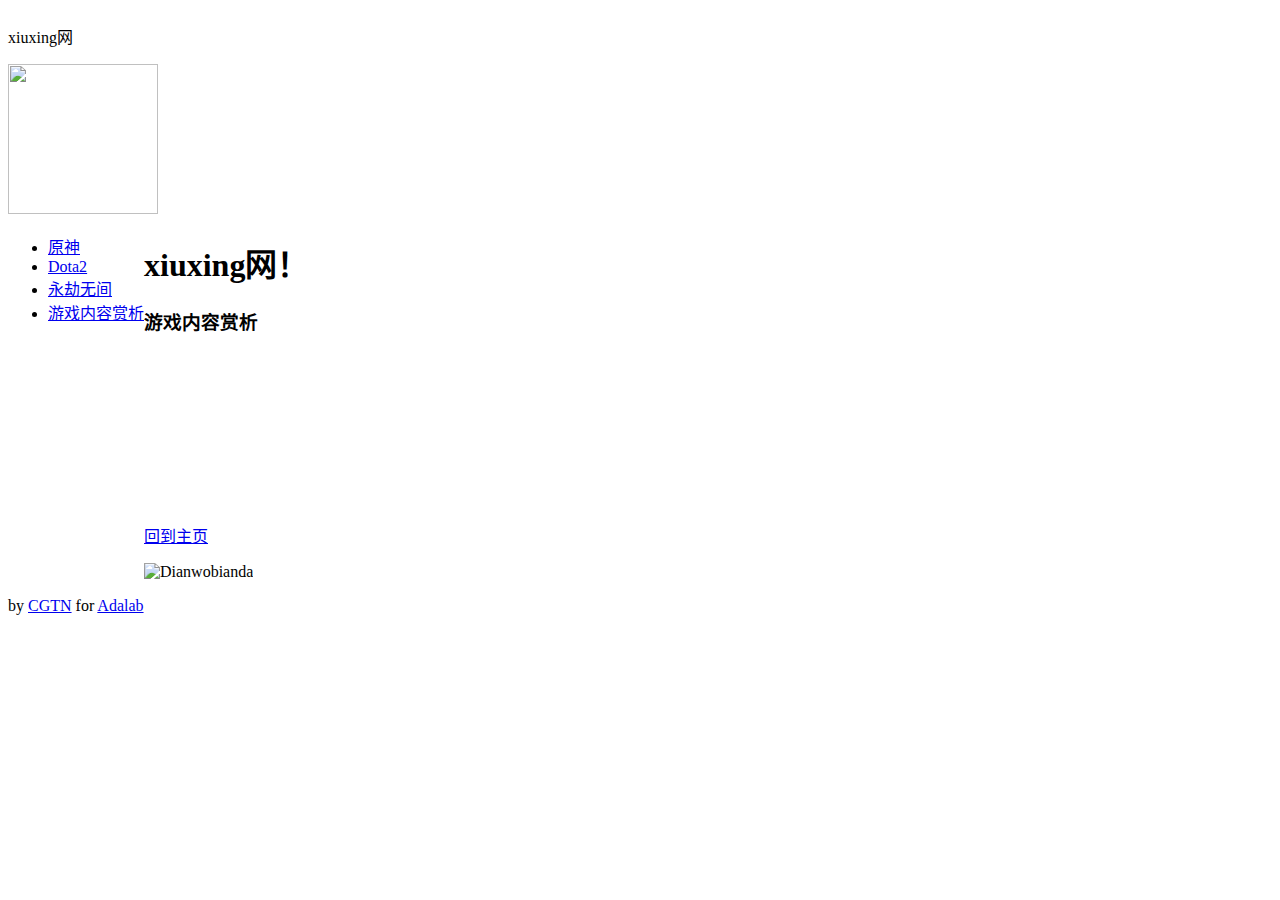
==== bilibili.html @ b72ef50d "Update bilibili.html" ====
<!DOCTYPE html>

<html lang="zh-CN">

<head>
    <meta charset="utf-8">
    <title>xiuxing网</title>
    <link href="https://www.adalab.cn/admission.css" rel="stylesheet">
    <link href="style.css" rel="stylesheet">
    <script src="thumbnail.js"></script>
</head>

<body>

<header>
    <p>xiuxing网</p>
    <a href="https://xiuxingZhu.github.io/"><img src="https://img0.baidu.com/it/u=3023620939,4242402603&fm=26&fmt=auto&gp=0.jpg" height="150" width="150"></a>
    </header>
    
<main>
<aside>
<ul>
  
    <li><a href="https://ys.mihoyo.com/">原神</a></li>
         
    <li><a href="https://www.dota2.com.cn/">Dota2</a></li>
            
                    
    <li><a href="https://www.yjwujian.cn/">永劫无间</a></li>
  
    <li><a href="https://xiuxingZhu.github.io/bilibili.html">游戏内容赏析</a></li>
  
  
</ul>
</aside> 
<article>
<h1>xiuxing网！</h1>
<h3>游戏内容赏析</h3>
<iframe src="//player.bilibili.com/player.html?aid=931842237&bvid=BV1TM4y1T7sw&cid=373335173&page=1" scrolling="no" border="0" frameborder="no" framespacing="0" allowfullscreen="true"> </iframe>
    <p><a href="https://xiuxingZhu.github.io/index.html">回到主页</a></p>
   <img src="https://thumbs.dreamstime.com/b/%E7%82%B9-%E6%89%8B%E8%B1%A1-%E6%B8%B8%E6%A0%87%E6%89%8B%E6%8C%87%E6%A0%87%E5%BF%97%E5%B9%B3%E7%9A%84%E4%BC%A0%E6%9F%93%E5%AA%92-82899230.jpg" class="small" alt="Dianwobianda"  id="smart-image">
    </article>
</main>

<footer>
    <p>by <a href="https://www.zhihu.com/people/wen-dao-95-28-26" target="_blank">CGTN</a> for <a href="https://www.adalab.cn" target="_blank">Adalab</a></p>
    </footer> 
    
</body>

</html>
---- style.css ----
a:{
  color：green;
}
a:hover {
  color：black;
}
body{
  display:flex;
  flex-direction: column;
}
main{
  display:flex;
  flex: auto;
}
aside{
  flex：1;
}
article{
  flex：3;
}
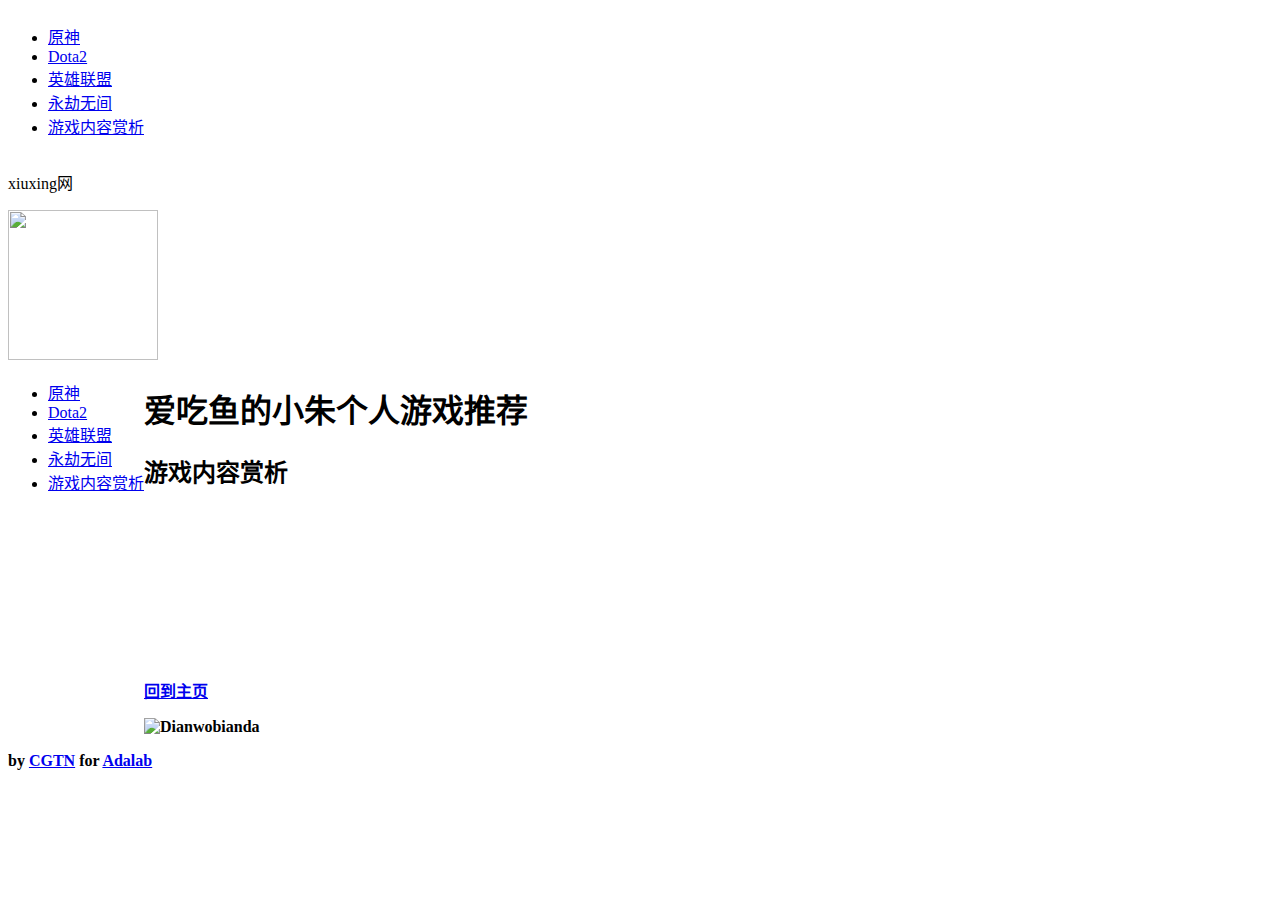
==== commit f3be1066: "Update bilibili.html" ====
--- a/bilibili.html
+++ b/bilibili.html
@@ -1,52 +1,48 @@
 <!DOCTYPE html>
 
 <html lang="zh-CN">
-
-<head>
+    <head>
     <meta charset="utf-8">
     <title>xiuxing网</title>
     <link href="https://www.adalab.cn/admission.css" rel="stylesheet">
     <link href="style.css" rel="stylesheet">
     <script src="thumbnail.js"></script>
-</head>
-
-<body>
-
-<header>
+    </head>
+    <aside>
+            <ul>              
+                <li><a href="https://ys.mihoyo.com/">原神</a></li>     
+                <li><a href="https://www.dota2.com.cn/">Dota2</a></li>
+                <li><a href="https://lol.qq.com/act/a20210709sentinel/main.html?e_code=507042">英雄联盟</a></li>                          
+                <li><a href="https://www.yjwujian.cn/">永劫无间</a></li>
+                <li><a href="https://xiuxingZhu.github.io/bilibili.html">游戏内容赏析</a></li>
+            </ul>
+        </aside> 
+    <body>
+        <header>
     <p>xiuxing网</p>
     <a href="https://xiuxingZhu.github.io/"><img src="https://img0.baidu.com/it/u=3023620939,4242402603&fm=26&fmt=auto&gp=0.jpg" height="150" width="150"></a>
     </header>
-    
-<main>
-<aside>
-<ul>
-  
-    <li><a href="https://ys.mihoyo.com/">原神</a></li>
-         
-    <li><a href="https://www.dota2.com.cn/">Dota2</a></li>
-            
-                    
-    <li><a href="https://www.yjwujian.cn/">永劫无间</a></li>
-  
-    <li><a href="https://xiuxingZhu.github.io/bilibili.html">游戏内容赏析</a></li>
-  
-  
-</ul>
-</aside> 
-<article>
-<h1>xiuxing网！</h1>
-<h3>游戏内容赏析</h3>
-<iframe src="//player.bilibili.com/player.html?aid=931842237&bvid=BV1TM4y1T7sw&cid=373335173&page=1" scrolling="no" border="0" frameborder="no" framespacing="0" allowfullscreen="true"> </iframe>
-    <p><a href="https://xiuxingZhu.github.io/index.html">回到主页</a></p>
-   <img src="https://thumbs.dreamstime.com/b/%E7%82%B9-%E6%89%8B%E8%B1%A1-%E6%B8%B8%E6%A0%87%E6%89%8B%E6%8C%87%E6%A0%87%E5%BF%97%E5%B9%B3%E7%9A%84%E4%BC%A0%E6%9F%93%E5%AA%92-82899230.jpg" class="small" alt="Dianwobianda"  id="smart-image">
-    </article>
-</main>
+    <main>
+        <aside>
+            <ul>              
+                <li><a href="https://ys.mihoyo.com/">原神</a></li>     
+                <li><a href="https://www.dota2.com.cn/">Dota2</a></li>
+                <li><a href="https://lol.qq.com/act/a20210709sentinel/main.html?e_code=507042">英雄联盟</a></li>                          
+                <li><a href="https://www.yjwujian.cn/">永劫无间</a></li>
+                <li><a href="https://xiuxingZhu.github.io/bilibili.html">游戏内容赏析</a></li>
+            </ul>
+        </aside> 
+        <article>
+            <h1><h1><strong>爱吃鱼的小朱个人游戏推荐<strong></h1>    
+                <h2>游戏内容赏析</h2>
+                <iframe src="//player.bilibili.com/player.html?aid=931842237&bvid=BV1TM4y1T7sw&cid=373335173&page=1" scrolling="no" border="0" frameborder="no" framespacing="0" allowfullscreen="true"> </iframe>
+                <p><a href="https://xiuxingZhu.github.io/index.html">回到主页</a></p>
+                <img src="https://thumbs.dreamstime.com/b/%E7%82%B9-%E6%89%8B%E8%B1%A1-%E6%B8%B8%E6%A0%87%E6%89%8B%E6%8C%87%E6%A0%87%E5%BF%97%E5%B9%B3%E7%9A%84%E4%BC%A0%E6%9F%93%E5%AA%92-82899230.jpg" class="small" alt="Dianwobianda"  id="smart-image">       
+                </article>
+                </main>
+                <footer>
+                    <p>by <a href="https://www.zhihu.com/people/wen-dao-95-28-26" target="_blank">CGTN</a> for <a href="https://www.adalab.cn" target="_blank">Adalab</a></p>
+                </footer> 
+                </body>
+            </html>
 
-<footer>
-    <p>by <a href="https://www.zhihu.com/people/wen-dao-95-28-26" target="_blank">CGTN</a> for <a href="https://www.adalab.cn" target="_blank">Adalab</a></p>
-    </footer> 
-    
-</body>
-
-</html>
-
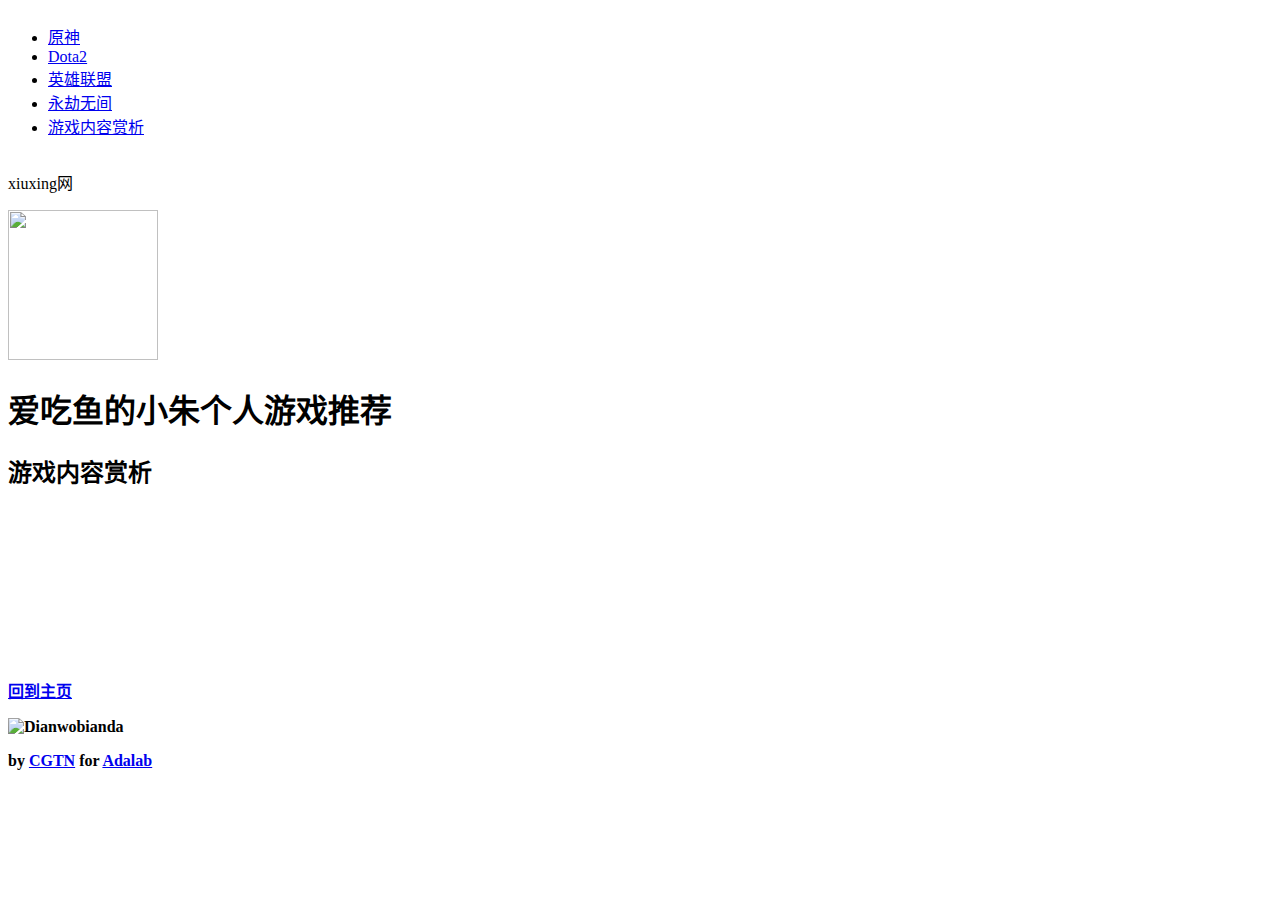
==== commit f7459231: "Update bilibili.html" ====
--- a/bilibili.html
+++ b/bilibili.html
@@ -1,48 +1,39 @@
 <!DOCTYPE html>
-
 <html lang="zh-CN">
-    <head>
-    <meta charset="utf-8">
-    <title>xiuxing网</title>
-    <link href="https://www.adalab.cn/admission.css" rel="stylesheet">
-    <link href="style.css" rel="stylesheet">
-    <script src="thumbnail.js"></script>
-    </head>
-    <aside>
-            <ul>              
-                <li><a href="https://ys.mihoyo.com/">原神</a></li>     
-                <li><a href="https://www.dota2.com.cn/">Dota2</a></li>
-                <li><a href="https://lol.qq.com/act/a20210709sentinel/main.html?e_code=507042">英雄联盟</a></li>                          
-                <li><a href="https://www.yjwujian.cn/">永劫无间</a></li>
-                <li><a href="https://xiuxingZhu.github.io/bilibili.html">游戏内容赏析</a></li>
-            </ul>
-        </aside> 
+<head>
+<meta charset="utf-8">
+<title>xiuxing网</title>
+<link href="https://www.adalab.cn/admission.css" rel="stylesheet">
+<link href="style.css" rel="stylesheet">
+<script src="thumbnail.js"></script>
+</head>
+<aside>
+    <ul>
+        <li><a href="https://ys.mihoyo.com/">原神</a></li>
+        <li><a href="https://www.dota2.com.cn/">Dota2</a></li>
+        <li><a href="https://lol.qq.com/act/a20210709sentinel/main.html?e_code=507042">英雄联盟</a></li>                          
+        <li><a href="https://www.yjwujian.cn/">永劫无间</a></li>
+        <li><a href="https://xiuxingZhu.github.io/bilibili.html">游戏内容赏析</a></li>
+    </ul>
+    </aside> 
     <body>
         <header>
-    <p>xiuxing网</p>
-    <a href="https://xiuxingZhu.github.io/"><img src="https://img0.baidu.com/it/u=3023620939,4242402603&fm=26&fmt=auto&gp=0.jpg" height="150" width="150"></a>
-    </header>
-    <main>
-        <aside>
-            <ul>              
-                <li><a href="https://ys.mihoyo.com/">原神</a></li>     
-                <li><a href="https://www.dota2.com.cn/">Dota2</a></li>
-                <li><a href="https://lol.qq.com/act/a20210709sentinel/main.html?e_code=507042">英雄联盟</a></li>                          
-                <li><a href="https://www.yjwujian.cn/">永劫无间</a></li>
-                <li><a href="https://xiuxingZhu.github.io/bilibili.html">游戏内容赏析</a></li>
-            </ul>
-        </aside> 
-        <article>
-            <h1><h1><strong>爱吃鱼的小朱个人游戏推荐<strong></h1>    
-                <h2>游戏内容赏析</h2>
-                <iframe src="//player.bilibili.com/player.html?aid=931842237&bvid=BV1TM4y1T7sw&cid=373335173&page=1" scrolling="no" border="0" frameborder="no" framespacing="0" allowfullscreen="true"> </iframe>
-                <p><a href="https://xiuxingZhu.github.io/index.html">回到主页</a></p>
-                <img src="https://thumbs.dreamstime.com/b/%E7%82%B9-%E6%89%8B%E8%B1%A1-%E6%B8%B8%E6%A0%87%E6%89%8B%E6%8C%87%E6%A0%87%E5%BF%97%E5%B9%B3%E7%9A%84%E4%BC%A0%E6%9F%93%E5%AA%92-82899230.jpg" class="small" alt="Dianwobianda"  id="smart-image">       
-                </article>
-                </main>
-                <footer>
-                    <p>by <a href="https://www.zhihu.com/people/wen-dao-95-28-26" target="_blank">CGTN</a> for <a href="https://www.adalab.cn" target="_blank">Adalab</a></p>
-                </footer> 
-                </body>
-            </html>
+            <p>xiuxing网</p>
+            <a href="https://xiuxingZhu.github.io/"><img src="https://img0.baidu.com/it/u=3023620939,4242402603&fm=26&fmt=auto&gp=0.jpg" height="150" width="150"></a>
+        </header>
+        <main>
+           
+            <article>
+                <h1><h1><strong>爱吃鱼的小朱个人游戏推荐<strong></h1>
+                    <h2>游戏内容赏析</h2>
+                    <iframe src="//player.bilibili.com/player.html?aid=931842237&bvid=BV1TM4y1T7sw&cid=373335173&page=1" scrolling="no" border="0" frameborder="no" framespacing="0" allowfullscreen="true"> </iframe>
+                    <p><a href="https://xiuxingZhu.github.io/index.html">回到主页</a></p>
+                    <img src="https://thumbs.dreamstime.com/b/%E7%82%B9-%E6%89%8B%E8%B1%A1-%E6%B8%B8%E6%A0%87%E6%89%8B%E6%8C%87%E6%A0%87%E5%BF%97%E5%B9%B3%E7%9A%84%E4%BC%A0%E6%9F%93%E5%AA%92-82899230.jpg" class="small" alt="Dianwobianda"  id="smart-image">       
+                    </article>
+                    </main>
+                    <footer>
+                        <p>by <a href="https://www.zhihu.com/people/wen-dao-95-28-26" target="_blank">CGTN</a> for <a href="https://www.adalab.cn" target="_blank">Adalab</a></p>
+                    </footer> 
+                    </body>
+                </html>
 
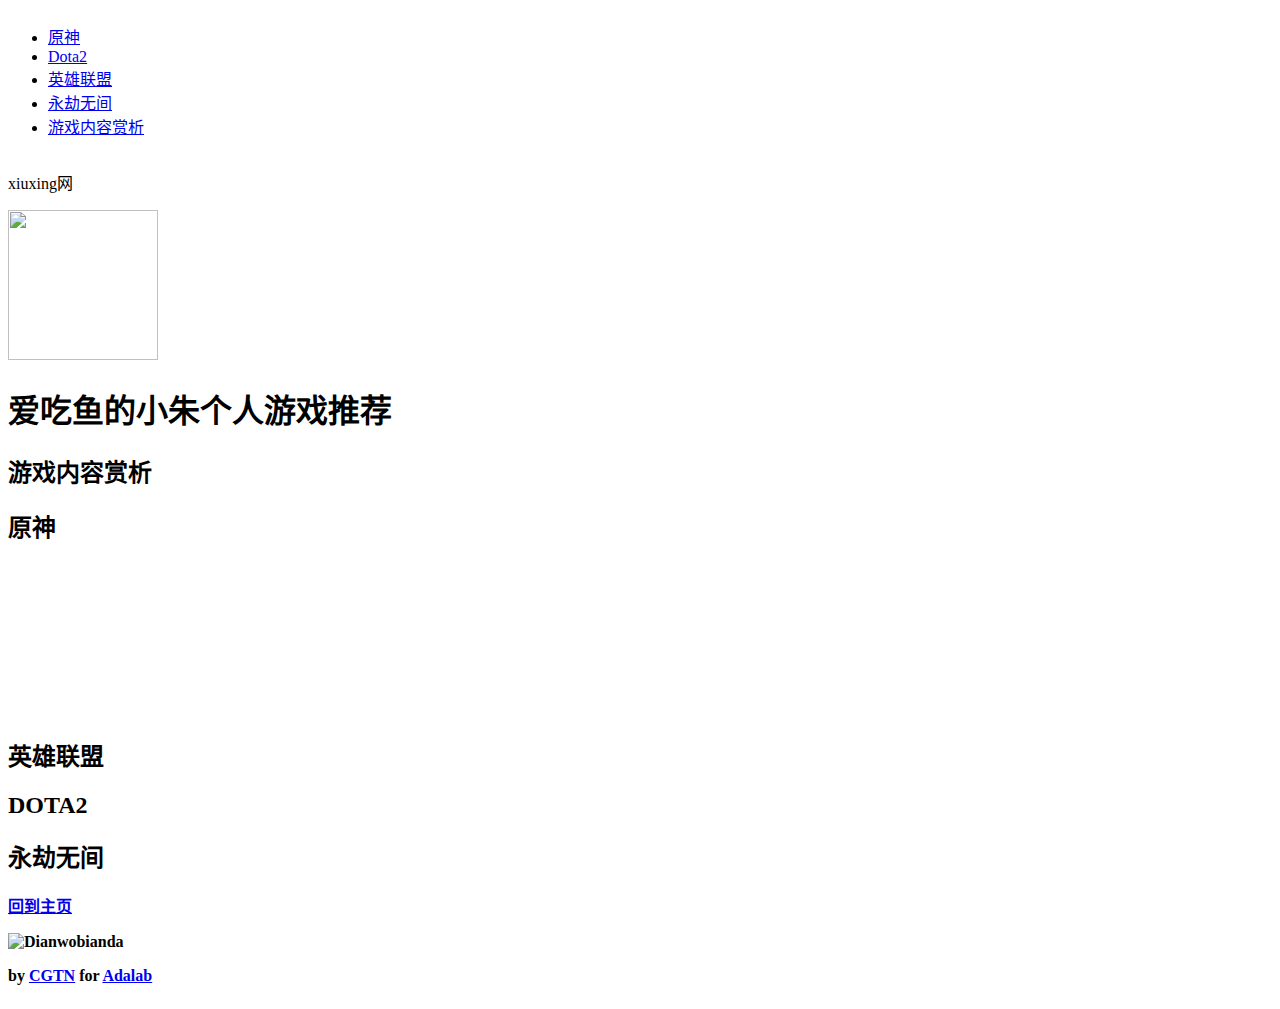
==== commit 43766f62: "Update bilibili.html" ====
--- a/bilibili.html
+++ b/bilibili.html
@@ -24,11 +24,15 @@
         <main>
            
             <article>
-                <h1><h1><strong>爱吃鱼的小朱个人游戏推荐<strong></h1>
+                <h1><strong>爱吃鱼的小朱个人游戏推荐<strong></h1>
                     <h2>游戏内容赏析</h2>
+                    <h2>原神</h2>
                     <iframe src="//player.bilibili.com/player.html?aid=931842237&bvid=BV1TM4y1T7sw&cid=373335173&page=1" scrolling="no" border="0" frameborder="no" framespacing="0" allowfullscreen="true"> </iframe>
+                    <h2>英雄联盟</h2>
+                    <h2>DOTA2</h2>
+                    <h2>永劫无间</h2>
                     <p><a href="https://xiuxingZhu.github.io/index.html">回到主页</a></p>
-                    <img src="https://thumbs.dreamstime.com/b/%E7%82%B9-%E6%89%8B%E8%B1%A1-%E6%B8%B8%E6%A0%87%E6%89%8B%E6%8C%87%E6%A0%87%E5%BF%97%E5%B9%B3%E7%9A%84%E4%BC%A0%E6%9F%93%E5%AA%92-82899230.jpg" class="small" alt="Dianwobianda"  id="smart-image">       
+                    <img src="https://thumbs.dreamstime.com/b/%E7%82%B9-%E6%89%8B%E8%B1%A1-%E6%B8%B8%E6%A0%87%E6%89%8B%E6%8C%87%E6%A0%87%E5%BF%97%E5%B9%B3%E7%9A%84%E4%BC%A0%E6%9F%93%E5%AA%92-82899230.jpg" class="small" alt="Dianwobianda"  id="smart-image">
                     </article>
                     </main>
                     <footer>
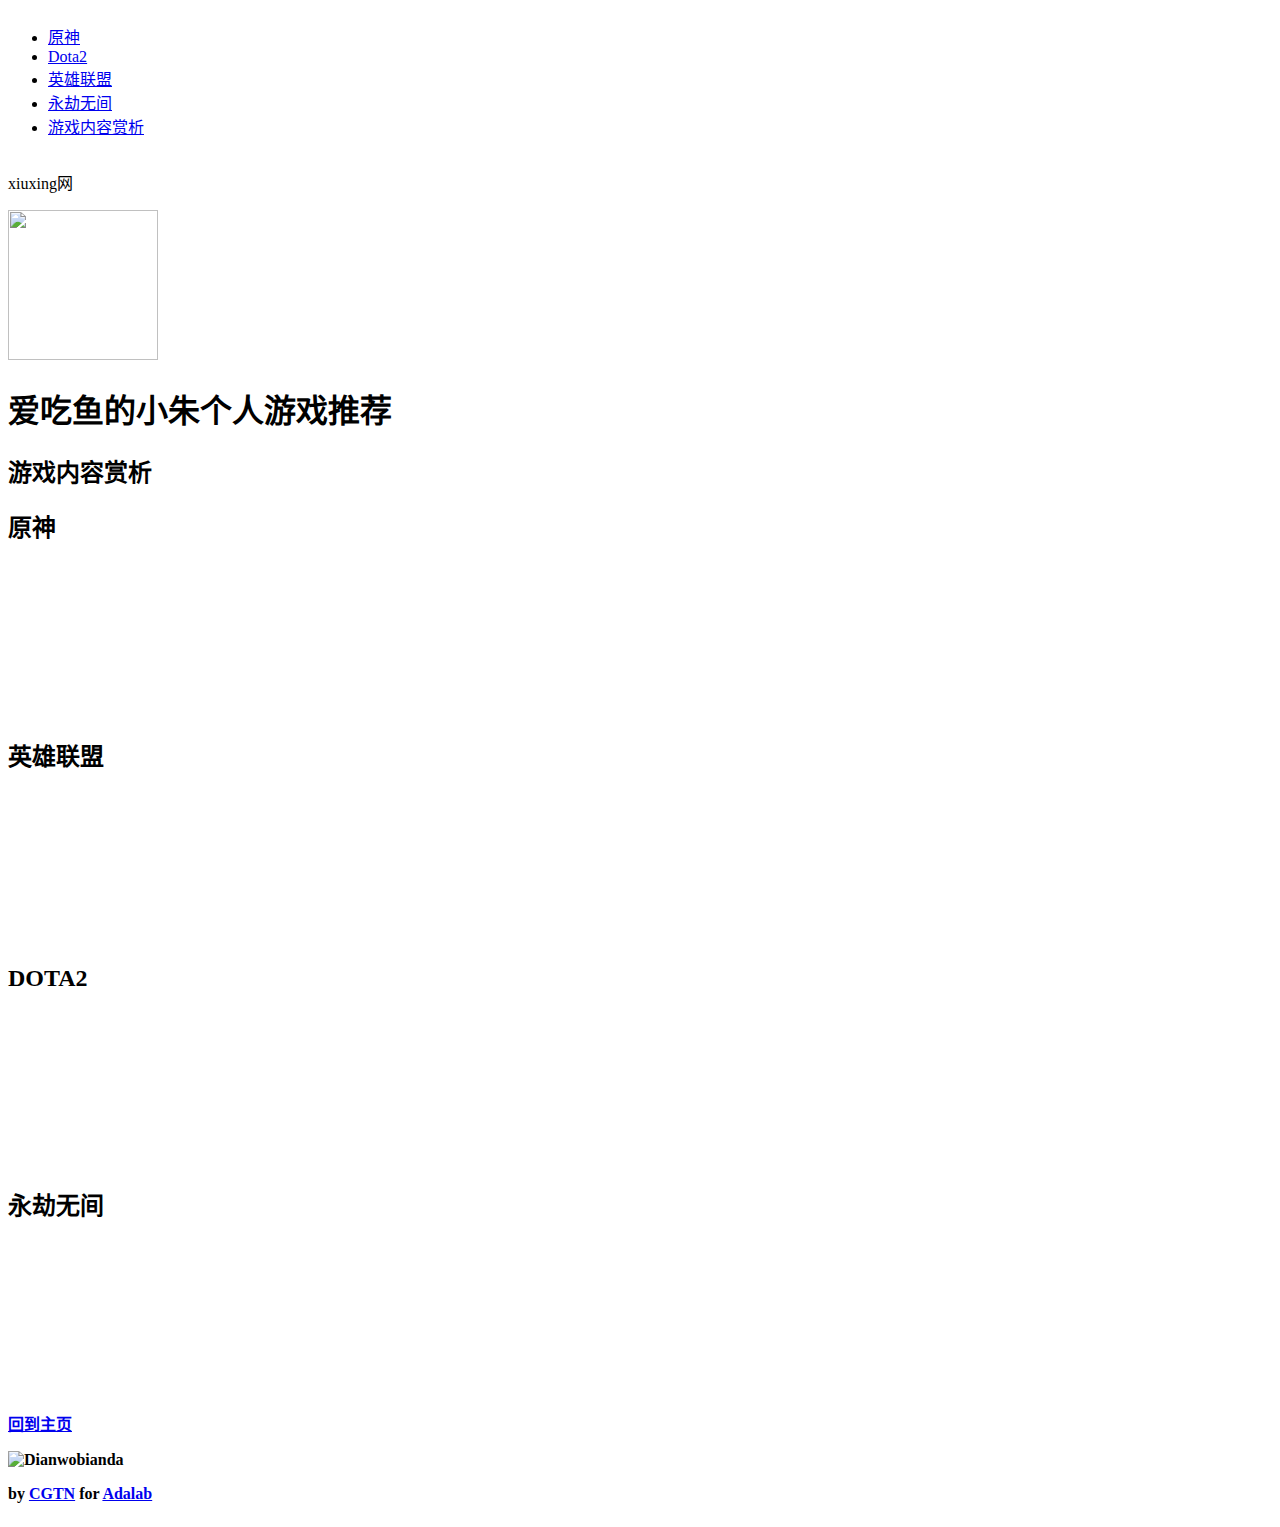
==== commit 7de8113b: "Update bilibili.html" ====
--- a/bilibili.html
+++ b/bilibili.html
@@ -29,8 +29,11 @@
                     <h2>原神</h2>
                     <iframe src="//player.bilibili.com/player.html?aid=931842237&bvid=BV1TM4y1T7sw&cid=373335173&page=1" scrolling="no" border="0" frameborder="no" framespacing="0" allowfullscreen="true"> </iframe>
                     <h2>英雄联盟</h2>
+                    <iframe frameborder="0" src="https://lol.qq.com/v/v2/detail.shtml?docid=14323388462659910029&tagGroup=" allowFullScreen="true"></iframe>
                     <h2>DOTA2</h2>
+                    <iframe src="//player.bilibili.com/player.html?aid=96344663&bvid=BV12E4113759&cid=164462044&page=1" scrolling="no" border="0" frameborder="no" framespacing="0" allowfullscreen="true"> </iframe>
                     <h2>永劫无间</h2>
+                    <iframe src="//player.bilibili.com/player.html?aid=291697160&bvid=BV1Vf4y1j7sa&cid=369802444&page=1" scrolling="no" border="0" frameborder="no" framespacing="0" allowfullscreen="true"> </iframe>
                     <p><a href="https://xiuxingZhu.github.io/index.html">回到主页</a></p>
                     <img src="https://thumbs.dreamstime.com/b/%E7%82%B9-%E6%89%8B%E8%B1%A1-%E6%B8%B8%E6%A0%87%E6%89%8B%E6%8C%87%E6%A0%87%E5%BF%97%E5%B9%B3%E7%9A%84%E4%BC%A0%E6%9F%93%E5%AA%92-82899230.jpg" class="small" alt="Dianwobianda"  id="smart-image">
                     </article>
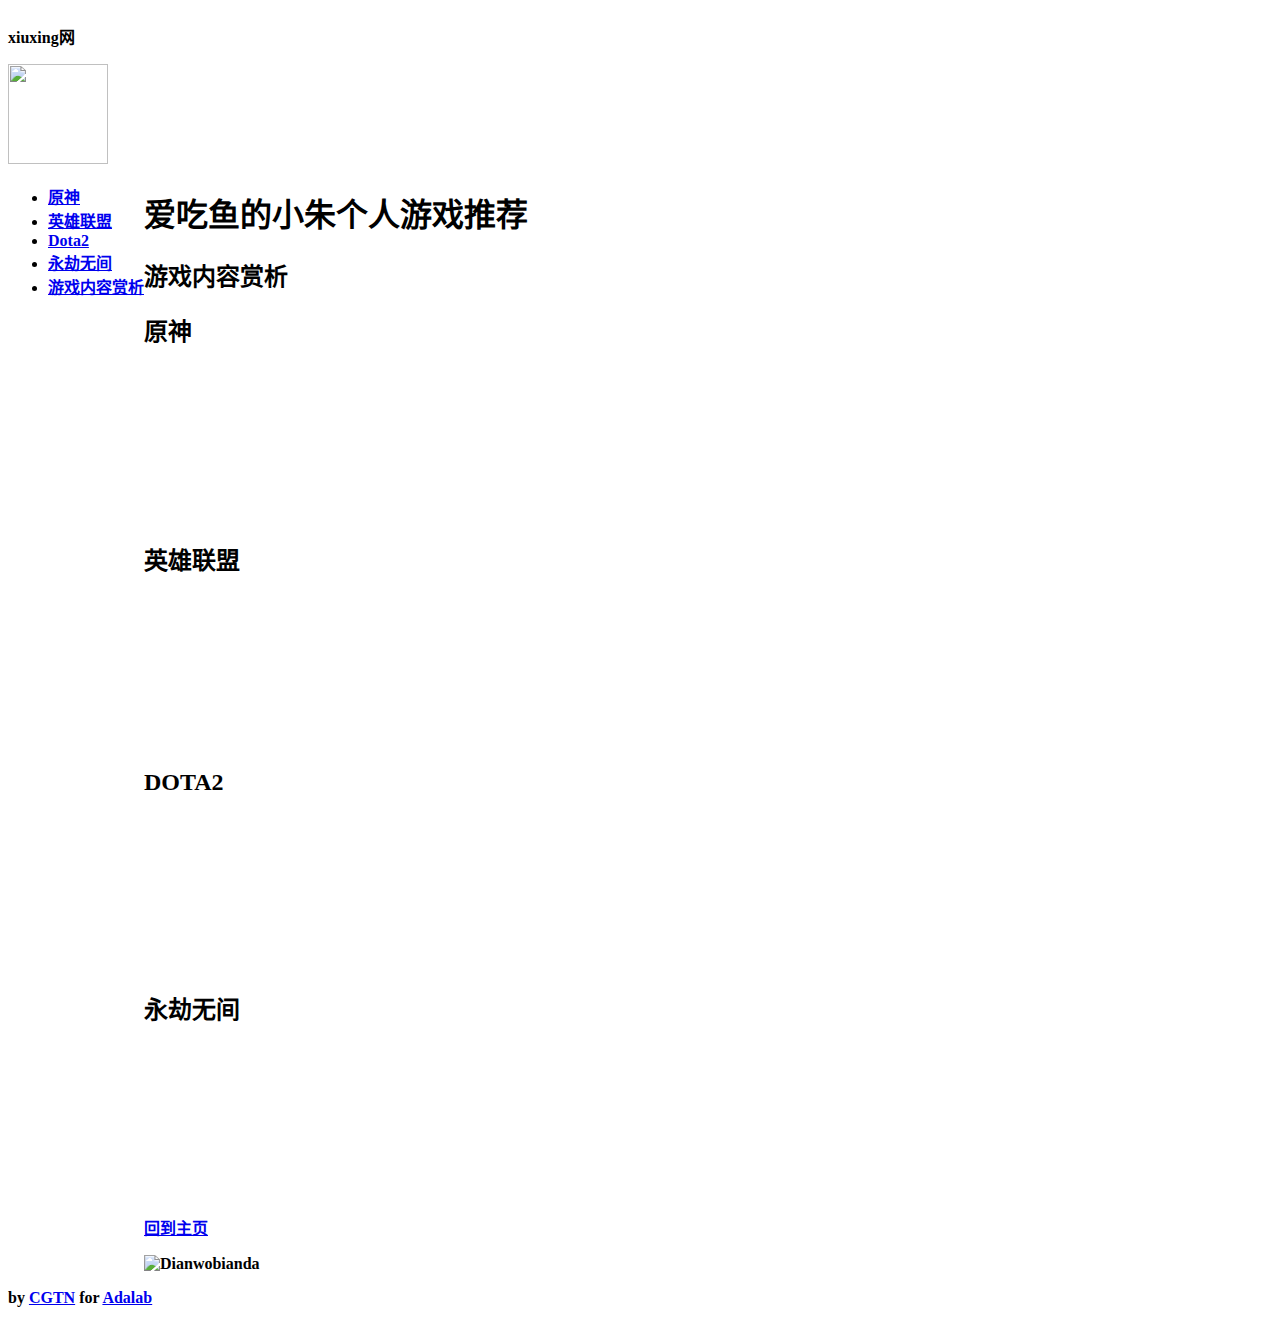
==== commit 691d9f43: "Update bilibili.html" ====
--- a/bilibili.html
+++ b/bilibili.html
@@ -7,22 +7,21 @@
 <link href="style.css" rel="stylesheet">
 <script src="thumbnail.js"></script>
 </head>
-<aside>
-    <ul>
-        <li><a href="https://ys.mihoyo.com/">原神</a></li>
-        <li><a href="https://www.dota2.com.cn/">Dota2</a></li>
-        <li><a href="https://lol.qq.com/act/a20210709sentinel/main.html?e_code=507042">英雄联盟</a></li>                          
-        <li><a href="https://www.yjwujian.cn/">永劫无间</a></li>
-        <li><a href="https://xiuxingZhu.github.io/bilibili.html">游戏内容赏析</a></li>
-    </ul>
-    </aside> 
-    <body>
-        <header>
-            <p>xiuxing网</p>
-            <a href="https://xiuxingZhu.github.io/"><img src="https://img0.baidu.com/it/u=3023620939,4242402603&fm=26&fmt=auto&gp=0.jpg" height="150" width="150"></a>
+<header>
+    <p><strong>xiuxing网<strong></p>
+    <a href="https://xiuxingZhu.github.io/"><img src="https://img0.baidu.com/it/u=3023620939,4242402603&fm=26&fmt=auto&gp=0.jpg" height="100" width="100"></a>
         </header>
-        <main>
-           
+<main>
+    <aside>
+            <ul>
+                <li><a href="https://ys.mihoyo.com/">原神</a></li>
+                <li><a href="https://lol.qq.com/act/a20210709sentinel/main.html?e_code=507042">英雄联盟</a></li>  
+                <li><a href="https://www.dota2.com.cn/">Dota2</a></li>
+                <li><a href="https://www.yjwujian.cn/">永劫无间</a></li>
+                <li><a href="https://xiuxingZhu.github.io/bilibili.html">游戏内容赏析</a></li>                                                                                                                                                                                                                   
+            </ul>
+        </aside>        
+<body>
             <article>
                 <h1><strong>爱吃鱼的小朱个人游戏推荐<strong></h1>
                     <h2>游戏内容赏析</h2>
--- a/style.css
+++ b/style.css
@@ -1,4 +1,3 @@
-
 a:{
   color：green;
 }
@@ -14,8 +13,8 @@
   flex: auto;
 }
 aside{
-  flex：1;
+  flex：0;
 }
 article{
-  flex：3;
+  flex：5;
 }
